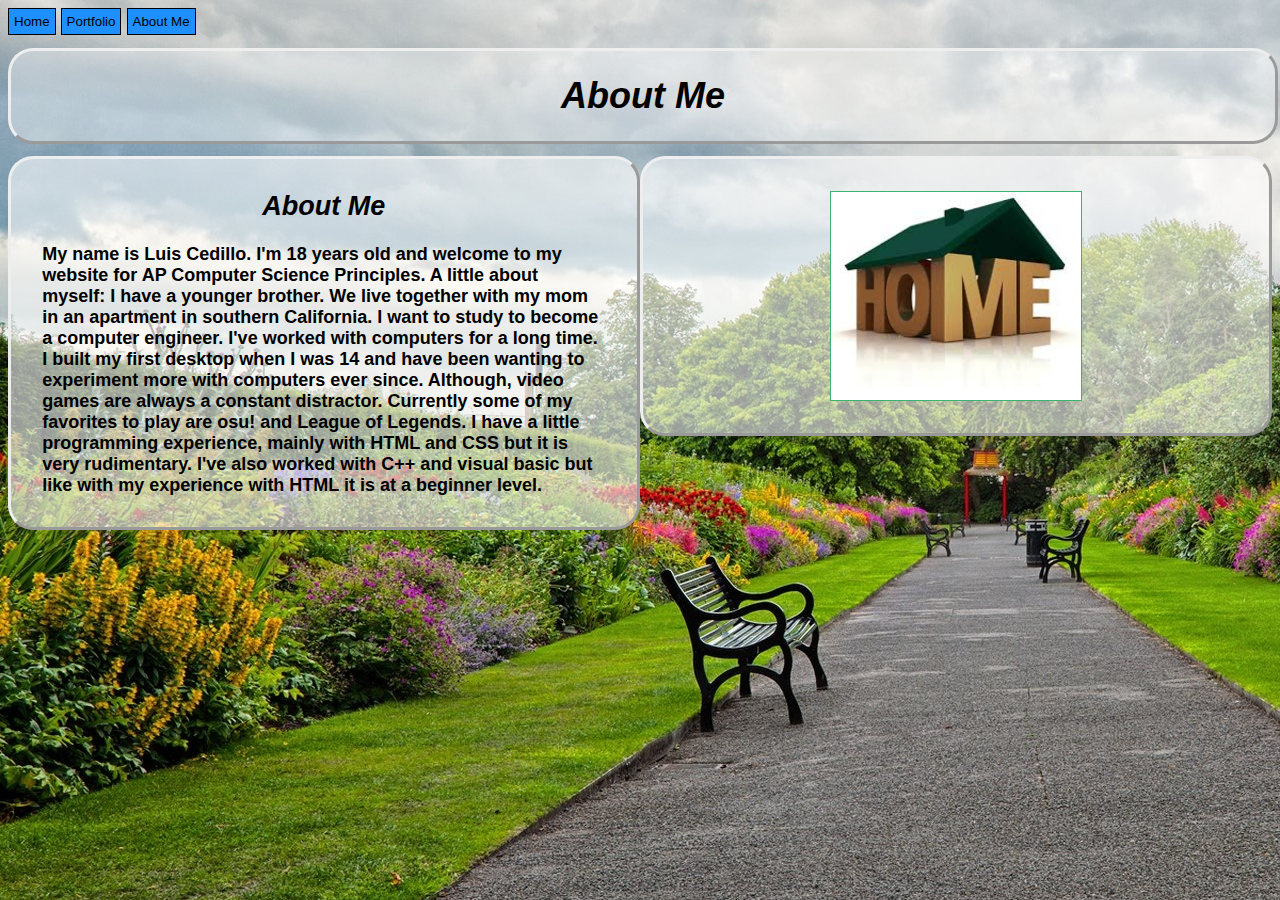
==== aboutme.html @ 9d10c3f0 "Add files via upload" ====
<!doctype html>
<html lang="en">
    <head>
        <meta charset="utf-8">
        <title>About Me</title>
        <link rel="stylesheet" href="styles.css">
    </head>
    
    <body id="body" style="background-image:url('images/gardenBack.jpg')">
        
        <button id="buttonStyle"><a href="index.html">Home</a></button>
        <button id="buttonStyle"><a href="portfolio.html">Portfolio</a></button>
        <button id="buttonStyle"><a href="aboutme.html">About Me</a></button>
        
        <header id="body" class="headerStyle"><h1><i>About Me</i></h1></header>
        
    <div class="leftColumnP">
   	
    <div class="leftP">
		<div id="transparentP">
			 <p><h2 style="text-align:center;"><i>About Me</i></h2>
			My name is Luis Cedillo. I'm 18 years old and welcome to my website for AP Computer Science Principles. A little about myself: I have a younger brother. We live together with my mom in an apartment in southern California.
			I want to study to become a computer engineer. I've worked with computers for a long time. I built my first desktop when I was 14 and have been wanting to experiment more with computers ever since. Although, video games are
			always a constant distractor. Currently some of my favorites to play are osu! and League of Legends. I have a little programming experience, mainly with HTML and CSS but it is very rudimentary. I've also worked with C++ and
			visual basic but like with my experience with HTML it is at a beginner level.
			 </p>
		</div>
    </div>
    </div>
    
    <div class="rightColumnP">
        <div class="leftP">
            <img src="images/home.jpg" id="img" height="30%" width="40%">
        </div>    
    </div>
    
    </body>
</html>
---- styles.css ----
#body {
        font-family: Roboto, Arial, Sans-Serif;
        font-size: large;
		font-weight: bold;
      }
      
	#transparentP {
		color: #000000;
		margin: 5%;
		  }
		  
	#img {
		 display: block;
		 margin: 5% auto 5% auto;
		 border: thin solid MediumSeaGreen;
		  }
		  
	 #imgLeftP {
      	float: left;
      	width: 48%;
      	margin-top: 1%;
      	border-style: outset;
      	background: rgb(255, 255, 255);
      	background: rgba(255, 255, 255, 0.4);
		border-radius: 25px;
      	}
      
     #imgRightP {
      	float: right;
      	width: 48%;
      	margin-top: 1%;
      	border-style: outset;
      	background: rgb(255, 255, 255);
      	background: rgba(255, 255, 255, 0.4);
		border-radius: 25px;
	    }
	    
	 #buttonStyle {
		border: thin solid black;
		padding: 5px;
		background-color: DodgerBlue;
      }
		  
      .headerStyle {
	     text-align: center;
	     width: 100%;
	     margin-bottom: 1%;
	     margin-top: 1%;
	   	 border-style: outset;
	   	 background: rgb(255, 255, 255);
		 background: rgba(255, 255, 255, 0.4);
		 border-radius: 25px;
      }
	  
      a:link {
      	text-decoration: none;
      	color: black;
      }
      
      a:visited {
      	text-decoration: none;
      	color: black;
      }
      
      a:hover {
      	text-decoration: underline;
      	color: blue;
      }
      
      .leftColumnP {
      	float: left;
      	width: 50%;
      }
      
      .rightColumnP {
      	float: right;
      	width: 50%;
      }
      
      .leftP {
      	float: left;
		width: 99%;
		border-style: outset;
		background: rgb(255, 255, 255);
		background: rgba(255, 255, 255, 0.6);
		border-radius: 25px;
      }
	  
     .rightP {
	     float: right;
		 width: 99%;
		 border-style: outset;
		 background: rgb(255, 255, 255);
		 background: rgba(255, 255, 255, 0.6);
		 border-radius: 25px;
      }
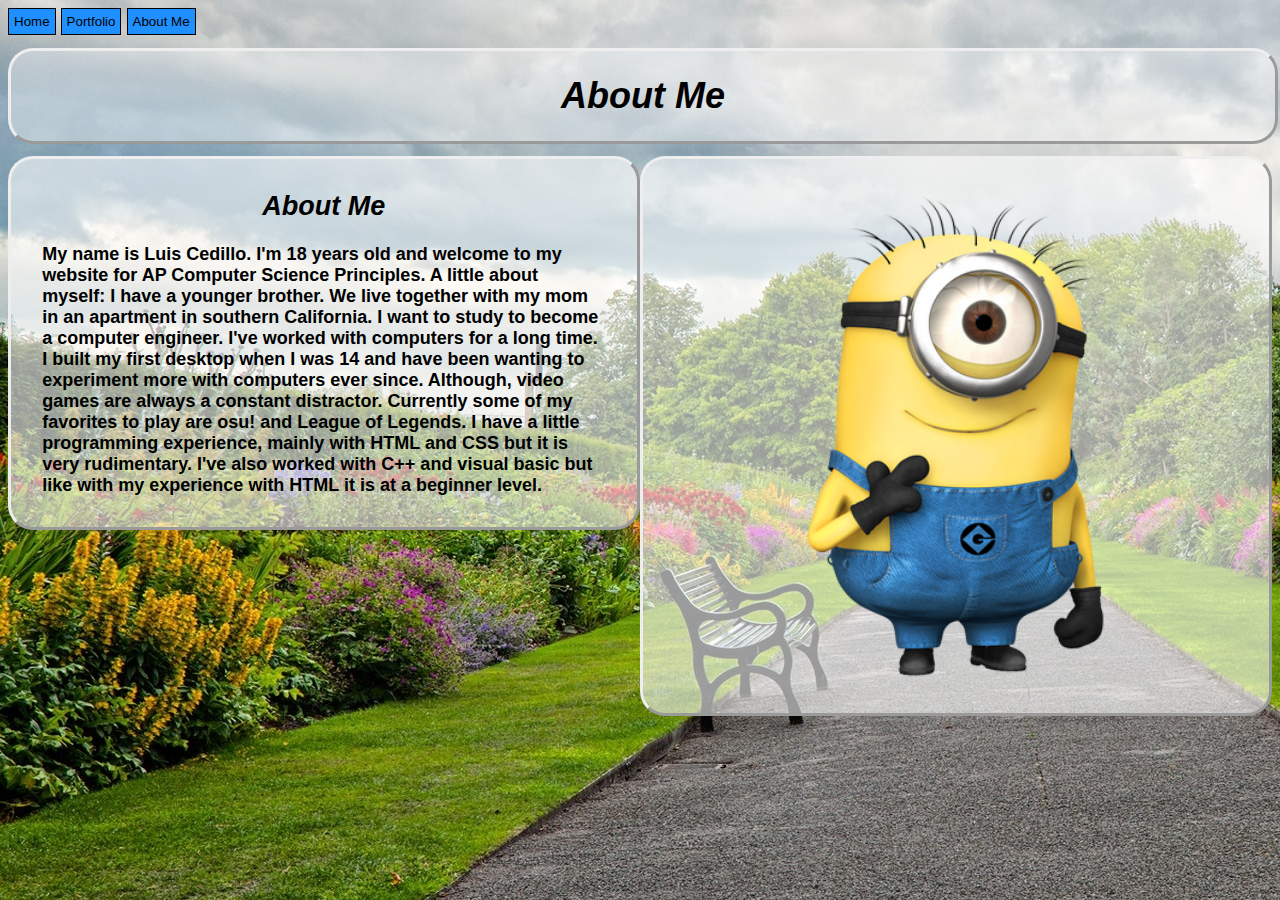
==== commit b3cd2614: "Update aboutme.html" ====
--- a/aboutme.html
+++ b/aboutme.html
@@ -29,9 +29,11 @@
     </div>
     
     <div class="rightColumnP">
-        <div class="leftP">
-            <img src="images/home.jpg" id="img" height="30%" width="40%">
-        </div>    
+       <div class="rightP">
+        <div class="transparentP">
+            <img src="images/minionBack.png" height="50%" width="50%" id="img" style="border: hidden;">
+        </div>
+        </div>        
     </div>
     
     </body>
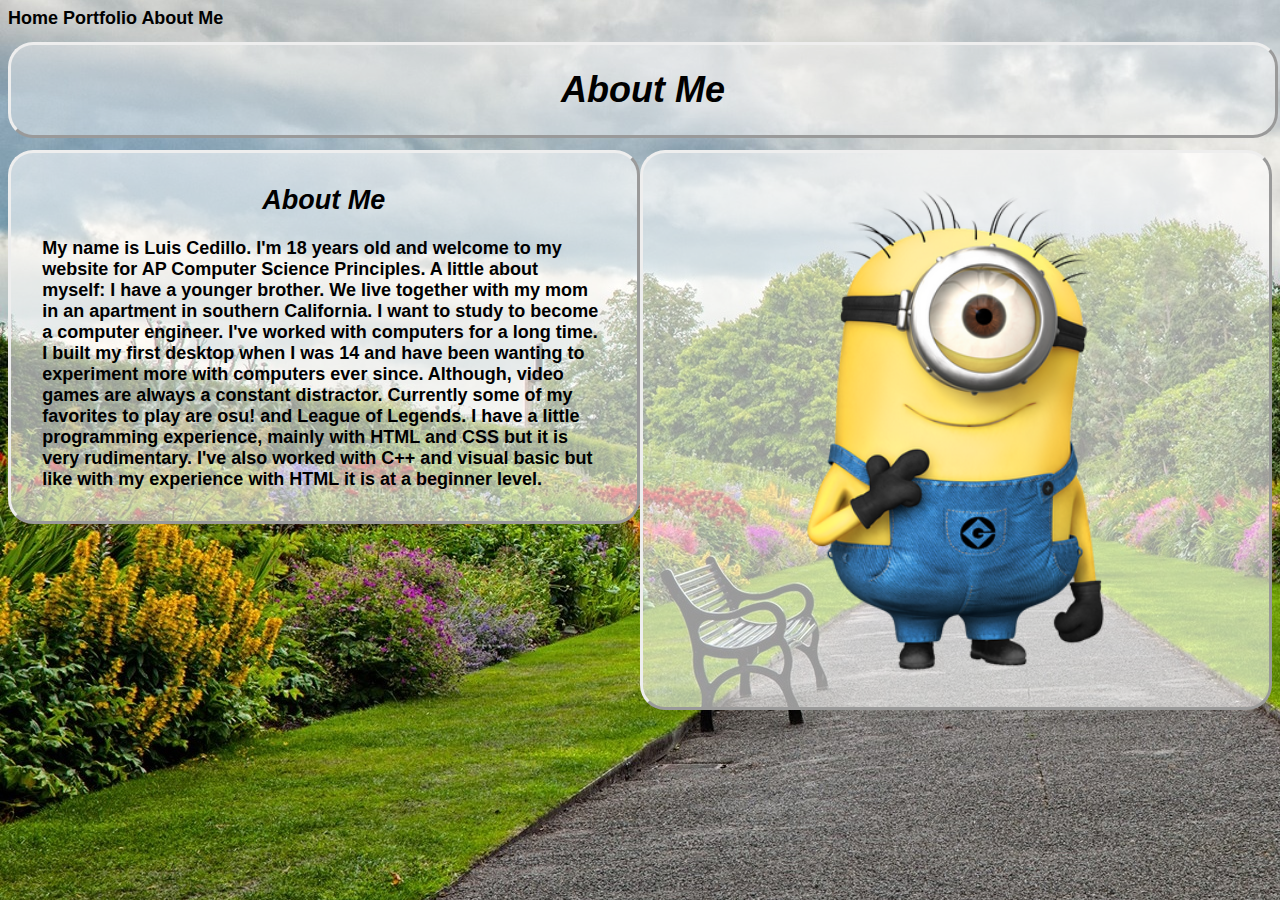
==== commit 7bb7c5d6: "Update aboutme.html" ====
--- a/aboutme.html
+++ b/aboutme.html
@@ -8,9 +8,9 @@
     
     <body id="body" style="background-image:url('images/gardenBack.jpg')">
         
-        <button id="buttonStyle"><a href="index.html">Home</a></button>
-        <button id="buttonStyle"><a href="portfolio.html">Portfolio</a></button>
-        <button id="buttonStyle"><a href="aboutme.html">About Me</a></button>
+        <a href="index.html">Home</a>
+        <a href="portfolio.html">Portfolio</a>
+        <a href="aboutme.html">About Me</a>
         
         <header id="body" class="headerStyle"><h1><i>About Me</i></h1></header>
         
@@ -31,7 +31,7 @@
     <div class="rightColumnP">
        <div class="rightP">
         <div class="transparentP">
-            <img src="images/minionBack.png" height="50%" width="50%" id="img" style="border: hidden;">
+            <img src="images/minionBack.png" height="30%" width="50%" id="img" style="border: hidden;">
         </div>
         </div>        
     </div>
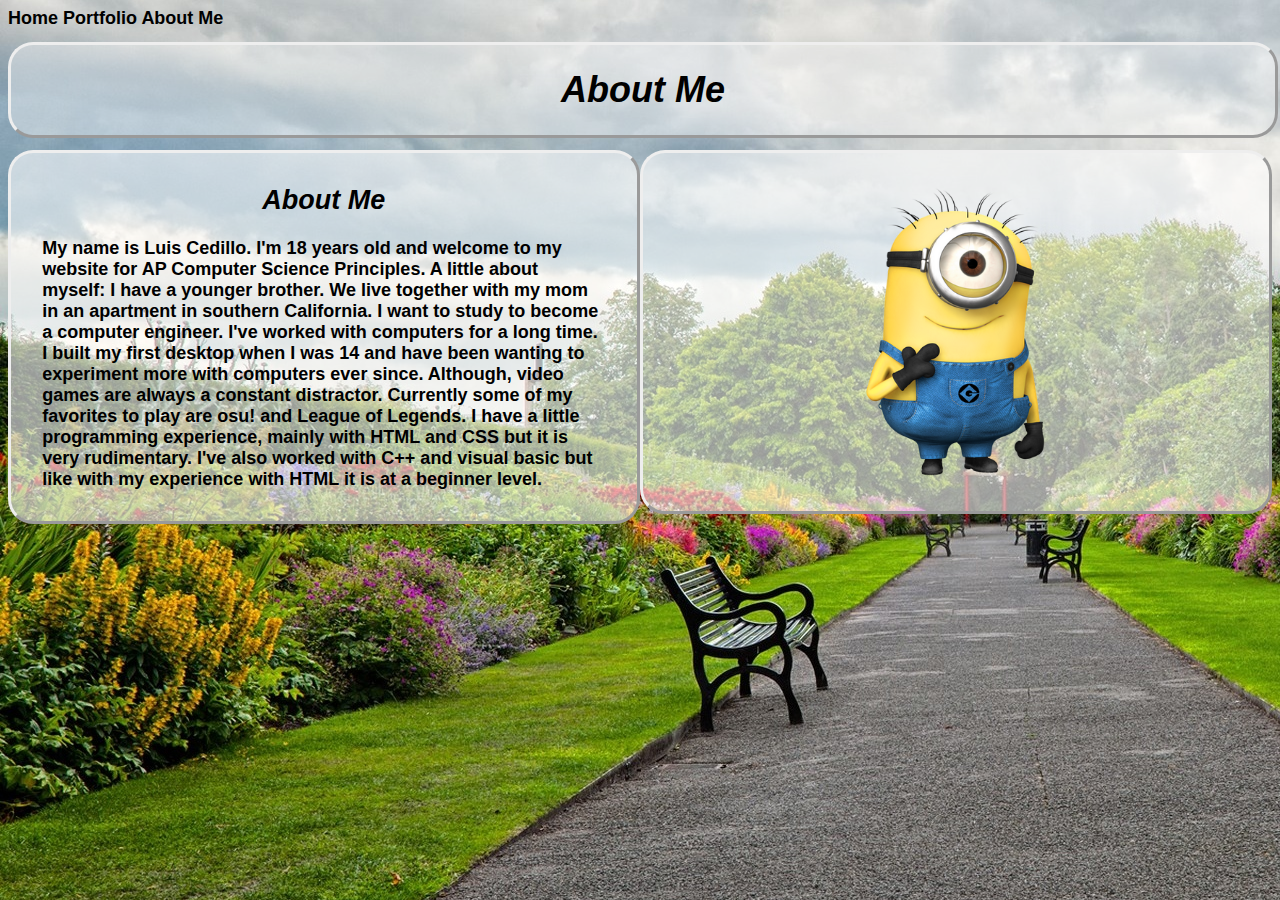
==== commit dbdc011e: "Update aboutme.html" ====
--- a/aboutme.html
+++ b/aboutme.html
@@ -31,7 +31,7 @@
     <div class="rightColumnP">
        <div class="rightP">
         <div class="transparentP">
-            <img src="images/minionBack.png" height="30%" width="50%" id="img" style="border: hidden;">
+            <img src="images/minionBack.png" height="30%" width="30%" id="img" style="border: hidden;">
         </div>
         </div>        
     </div>
--- a/styles.css
+++ b/styles.css
@@ -34,13 +34,7 @@
       	background: rgba(255, 255, 255, 0.4);
 		border-radius: 25px;
 	    }
-	    
-	 #buttonStyle {
-		border: thin solid black;
-		padding: 5px;
-		background-color: DodgerBlue;
-      }
-		  
+	    		  
       .headerStyle {
 	     text-align: center;
 	     width: 100%;
@@ -93,4 +87,4 @@
 		 background: rgb(255, 255, 255);
 		 background: rgba(255, 255, 255, 0.6);
 		 border-radius: 25px;
-      }+      }
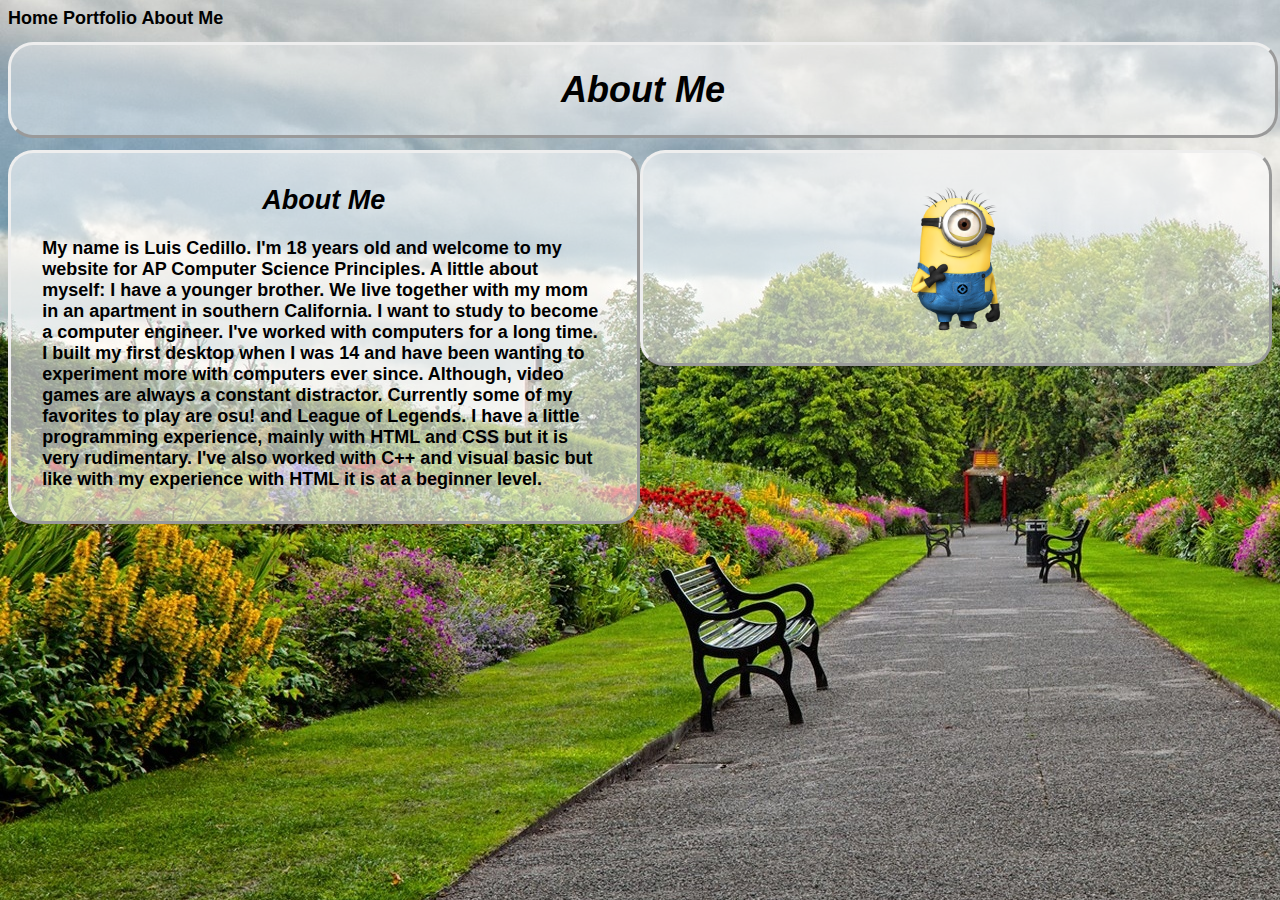
==== commit 0abfaad9: "Update aboutme.html" ====
--- a/aboutme.html
+++ b/aboutme.html
@@ -31,7 +31,7 @@
     <div class="rightColumnP">
        <div class="rightP">
         <div class="transparentP">
-            <img src="images/minionBack.png" height="30%" width="30%" id="img" style="border: hidden;">
+            <img src="images/minionBack.png" height="15%" width="15%" id="img" style="border: hidden;">
         </div>
         </div>        
     </div>
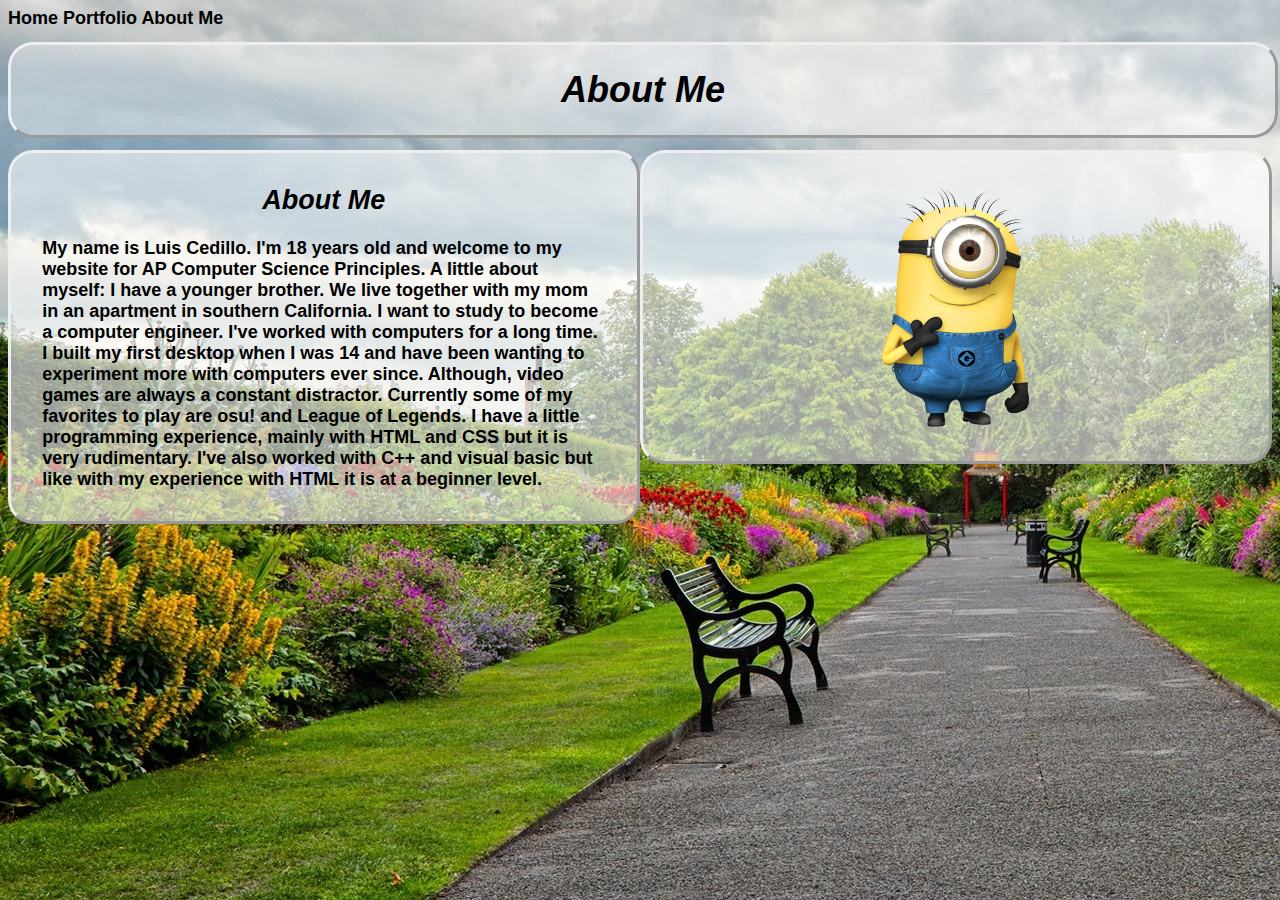
==== commit 9089ff53: "Update aboutme.html" ====
--- a/aboutme.html
+++ b/aboutme.html
@@ -31,7 +31,7 @@
     <div class="rightColumnP">
        <div class="rightP">
         <div class="transparentP">
-            <img src="images/minionBack.png" height="15%" width="15%" id="img" style="border: hidden;">
+            <img src="images/minionBack.png" height="25%" width="25%" id="img" style="border: hidden;">
         </div>
         </div>        
     </div>
